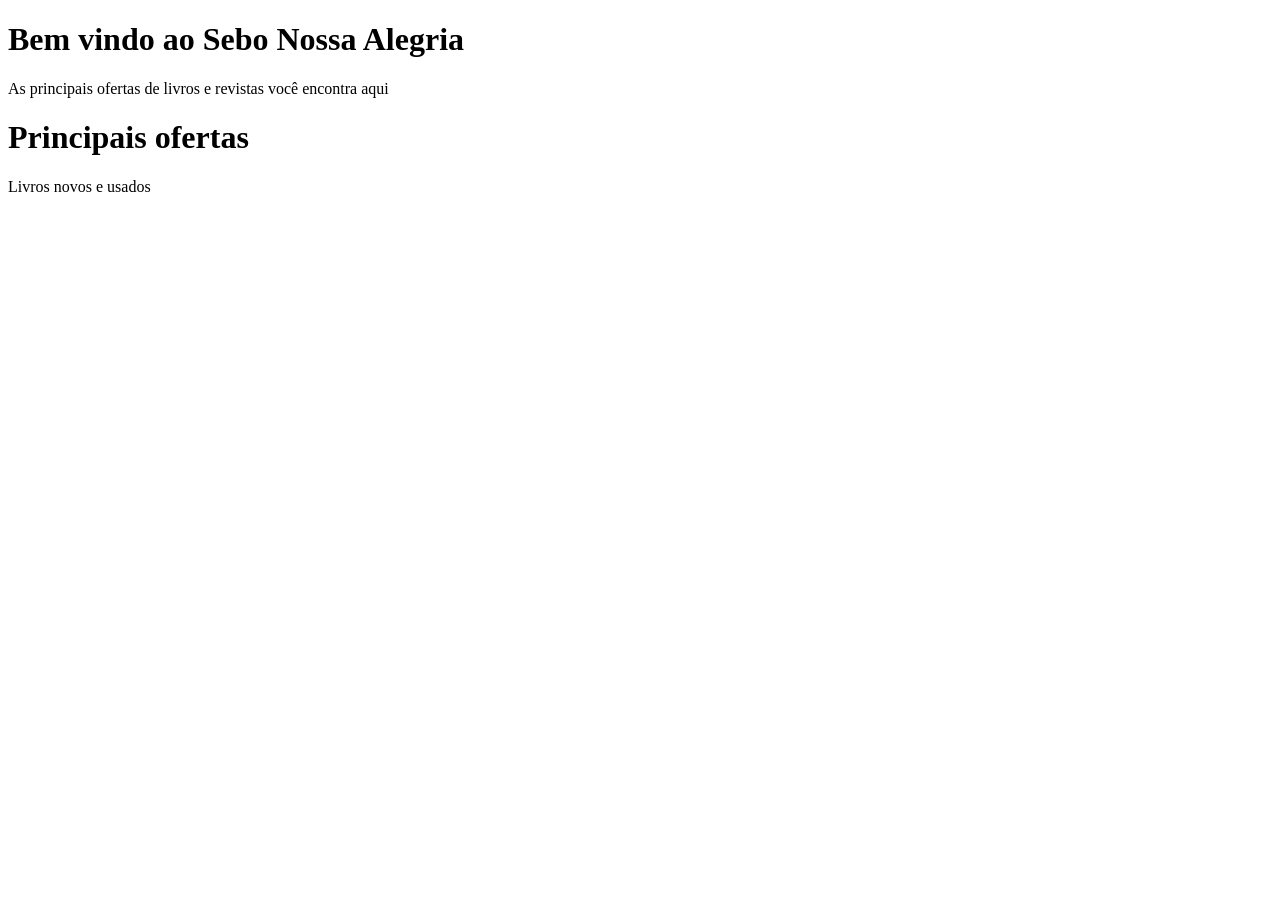
==== index.html @ 8214e022 "modified:   README.md 	new file:   index.html" ====
<!DOCTYPE html>
<!--[if lt IE 7]>      <html class="no-js lt-ie9 lt-ie8 lt-ie7"> <![endif]-->
<!--[if IE 7]>         <html class="no-js lt-ie9 lt-ie8"> <![endif]-->
<!--[if IE 8]>         <html class="no-js lt-ie9"> <![endif]-->
<!--[if gt IE 8]>      <html class="no-js"> <!--<![endif]-->
<html>
    <head>
        <meta charset="utf-8">
        <meta http-equiv="X-UA-Compatible" content="IE=edge">
        <title>Sebo Nossa Alegria</title>
        <meta name="description" content="">
        <meta name="viewport" content="width=device-width, initial-scale=1">
        <link rel="stylesheet" href="">
    </head>
    <body>
        <div class="apresentação">
            <h1>Bem vindo ao Sebo Nossa Alegria</h1>
            <p>As principais ofertas de livros e revistas você encontra aqui</p>
        </div>
        <div class="ofertas-livros">
            <h1>Principais ofertas</h1>
            <p>Livros novos e usados</p>
        </div>
        <script src="" async defer></script>
    </body>
</html>
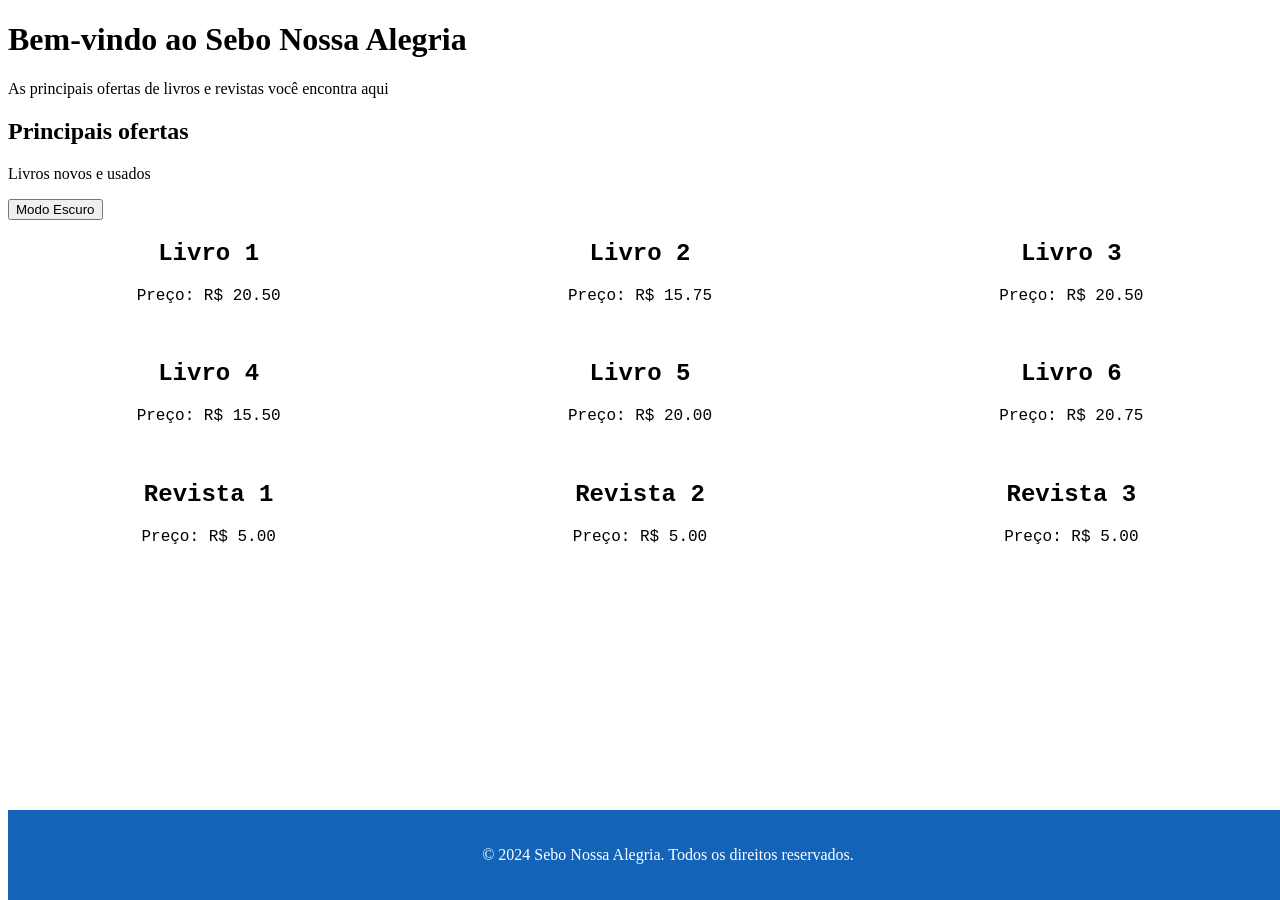
==== commit 408cc5b0: "ADD index.html" ====
--- a/index.html
+++ b/index.html
@@ -1,26 +1,31 @@
 <!DOCTYPE html>
-<!--[if lt IE 7]>      <html class="no-js lt-ie9 lt-ie8 lt-ie7"> <![endif]-->
-<!--[if IE 7]>         <html class="no-js lt-ie9 lt-ie8"> <![endif]-->
-<!--[if IE 8]>         <html class="no-js lt-ie9"> <![endif]-->
-<!--[if gt IE 8]>      <html class="no-js"> <!--<![endif]-->
-<html>
-    <head>
-        <meta charset="utf-8">
-        <meta http-equiv="X-UA-Compatible" content="IE=edge">
-        <title>Sebo Nossa Alegria</title>
-        <meta name="description" content="">
-        <meta name="viewport" content="width=device-width, initial-scale=1">
-        <link rel="stylesheet" href="">
-    </head>
-    <body>
-        <div class="apresentação">
-            <h1>Bem vindo ao Sebo Nossa Alegria</h1>
-            <p>As principais ofertas de livros e revistas você encontra aqui</p>
-        </div>
-        <div class="ofertas-livros">
-            <h1>Principais ofertas</h1>
-            <p>Livros novos e usados</p>
-        </div>
-        <script src="" async defer></script>
-    </body>
-</html>+<html lang="pt-br">
+  <head>
+    <meta charset="utf-8" />
+    <meta http-equiv="X-UA-Compatible" content="IE=edge" />
+    <title>Sebo Nossa Alegria</title>
+    <meta name="description" content="" />
+    <meta name="viewport" content="width=device-width, initial-scale=1" />
+    <link rel="stylesheet" href="assets/styles.css" />
+  </head>
+  <body>
+    <header>
+      <h1>Bem-vindo ao Sebo Nossa Alegria</h1>
+      <p>As principais ofertas de livros e revistas você encontra aqui</p>
+    </header>
+    <main>
+      <section class="ofertas">
+        <h2>Principais ofertas</h2>
+        <p>Livros novos e usados</p>
+      </section>
+      <button id="modo-escuro">Modo Escuro</button>
+      <div id="produtos" class="produtos">
+        <!-- Aqui serão inseridos os produtos -->
+      </div>
+    </main>
+    <footer>
+        <p>&copy; 2024 Sebo Nossa Alegria. Todos os direitos reservados.</p>
+    </footer>
+    <script src="assets/main.js" async defer></script>
+  </body>
+</html>
--- a/assets/styles.css
+++ b/assets/styles.css
@@ -0,0 +1,53 @@
+/* Estilos para o footer */
+footer {
+    background-color: #1363b8;
+    color: #fff;
+    padding: 20px;
+    text-align: center;
+    position: fixed;
+    width: 100%;
+    bottom: 0;
+  }
+  
+/* Estilos para o layout dos produtos */
+.produtos {
+  display: flex;
+  flex-wrap: wrap;
+  justify-content: space-between;
+}
+
+.produto {
+  width: calc(33.33% - 20px);
+  margin-bottom: 20px;
+  text-align: center;
+  font-family: "Courier New", Courier, monospace;
+}
+
+
+
+/* Estilos para o modo escuro */
+body.modo-escuro {
+  background-color: #302f2f;
+  color: #fff;
+}
+
+.modo-escuro header {
+  background-color: #1d1c1c;
+}
+
+.modo-escuro footer {
+  background-color: #1d1c1c;
+}
+
+/* Media queries para ajustar o layout em telas menores */
+@media screen and (max-width: 768px) {
+  .produto {
+    width: calc(50% - 20px);
+  }
+}
+
+@media screen and (max-width: 480px) {
+  .produto {
+    width: calc(100% - 20px);
+  }
+}
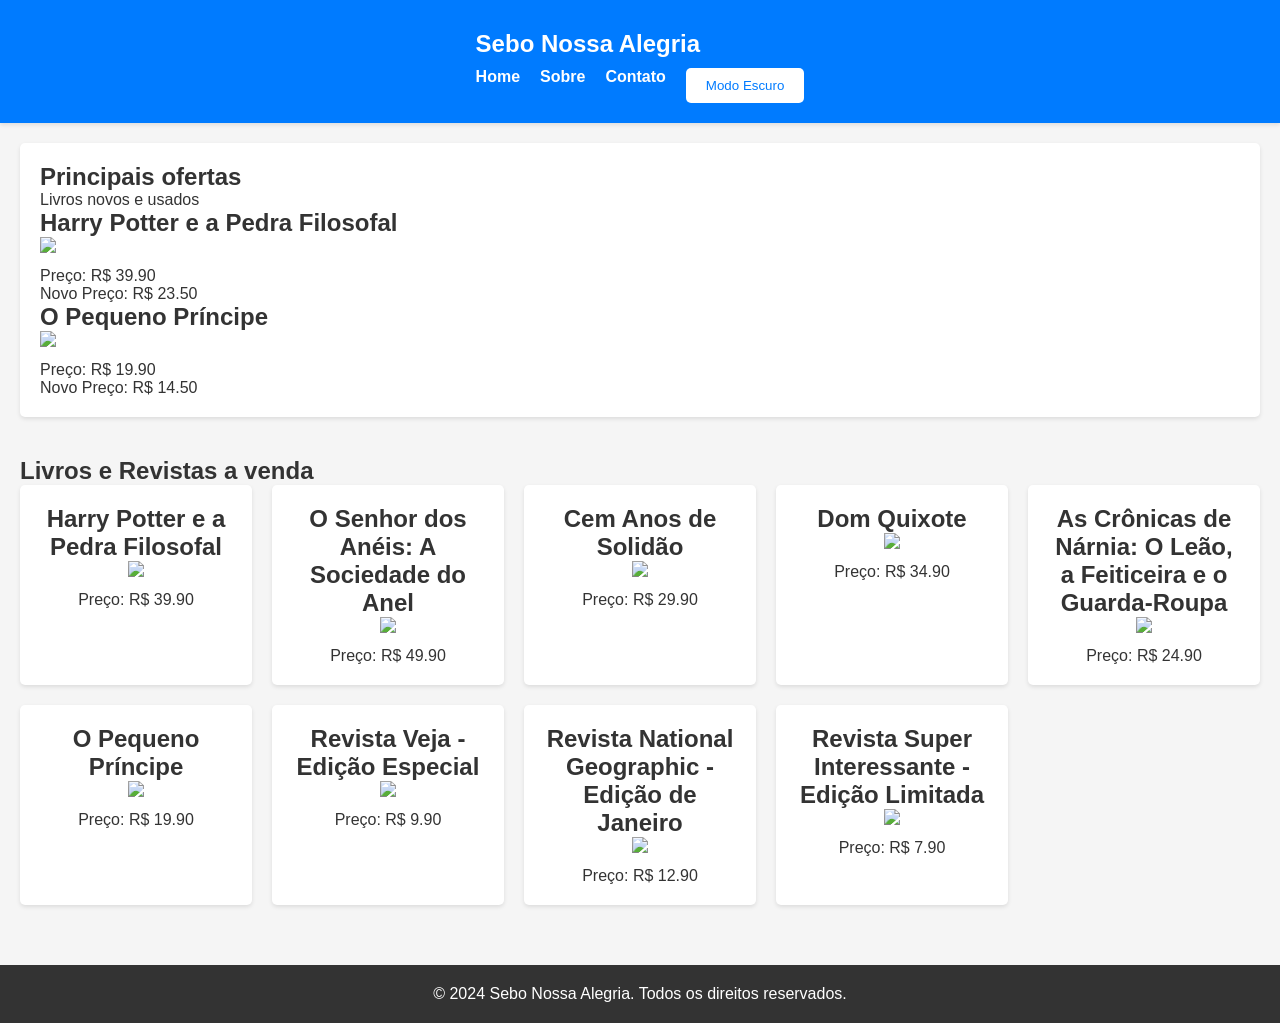
==== commit f6e74ecb: "Update Index.html" ====
--- a/index.html
+++ b/index.html
@@ -1,31 +1,51 @@
 <!DOCTYPE html>
 <html lang="pt-br">
-  <head>
-    <meta charset="utf-8" />
-    <meta http-equiv="X-UA-Compatible" content="IE=edge" />
+<head>
+    <meta charset="utf-8">
+    <meta http-equiv="X-UA-Compatible" content="IE=edge">
     <title>Sebo Nossa Alegria</title>
-    <meta name="description" content="" />
-    <meta name="viewport" content="width=device-width, initial-scale=1" />
-    <link rel="stylesheet" href="assets/styles.css" />
-  </head>
-  <body>
+    <meta name="description" content="">
+    <meta name="viewport" content="width=device-width, initial-scale=1">
+    <link rel="stylesheet" href="assets/styles.css">
+</head>
+<body>
     <header>
-      <h1>Bem-vindo ao Sebo Nossa Alegria</h1>
-      <p>As principais ofertas de livros e revistas você encontra aqui</p>
+        <nav class="navbar">
+            <div class="container">
+                <div class="logo">
+                    <h1>Sebo Nossa Alegria</h1>
+                </div>
+                <ul class="menu">
+                    <li><a href="#">Home</a></li>
+                    <li><a href="#">Sobre</a></li>
+                    <li><a href="#">Contato</a></li>
+                    <li><button id="modo-escuro">Modo Escuro</button></li>
+                </ul>
+            </div>
+        </nav>
     </header>
     <main>
-      <section class="ofertas">
-        <h2>Principais ofertas</h2>
-        <p>Livros novos e usados</p>
-      </section>
-      <button id="modo-escuro">Modo Escuro</button>
-      <div id="produtos" class="produtos">
-        <!-- Aqui serão inseridos os produtos -->
-      </div>
+        <section class="ofertas">
+            <h2>Principais ofertas</h2>
+            <p>Livros novos e usados</p>
+            <div id="promocao" class="promocao">
+                <!-- Aqui serão inseridos os promocao -->
+            </div>
+        </section>
+        <section>
+            <h1>
+                Livros e Revistas a venda
+            </h1>
+            <div id="produtos" class="produtos">
+                <!-- Aqui serão inseridos os produtos -->
+            </div>
+        </section>
+
+
     </main>
     <footer>
         <p>&copy; 2024 Sebo Nossa Alegria. Todos os direitos reservados.</p>
     </footer>
     <script src="assets/main.js" async defer></script>
-  </body>
+</body>
 </html>
--- a/assets/styles.css
+++ b/assets/styles.css
@@ -1,53 +1,142 @@
-/* Estilos para o footer */
-footer {
-    background-color: #1363b8;
+/* Reset de estilos */
+* {
+    margin: 0;
+    padding: 0;
+    box-sizing: border-box;
+}
+
+/* Estilos gerais */
+body {
+    font-family: Arial, sans-serif;
+    background-color: #f5f5f5;
+    color: #333;
+    transition: background-color 0.3s ease, color 0.3s ease;
+}
+
+body.dark-mode {
+    background-color: #333;
     color: #fff;
+}
+
+.container {
+    max-width: 1200px;
+    margin: 0 auto;
+    padding: 0 20px;
+}
+
+header {
+    background-color: #007bff;
+    color: #fff;
+    box-shadow: 0 2px 4px rgba(0, 0, 0, 0.1);
+}
+
+.logo {
+    margin-top: 10px;
+    padding-bottom: 10px;
+}
+
+.logo h1 {
+    font-size: 24px;
+}
+
+.navbar {
+    display: flex;
+    justify-content: space-between;
+    align-items: center;
+    padding: 20px 0;
+}
+
+.menu {
+    list-style: none;
+    display: flex;
+}
+
+.menu li {
+    margin-right: 20px;
+}
+
+.menu li:last-child {
+    margin-right: 0;
+}
+
+.menu a {
+    text-decoration: none;
+    color: #fff;
+    font-weight: bold;
+    transition: color 0.3s ease;
+}
+
+.menu a:hover {
+    color: #f0f0f0;
+}
+
+button {
+    padding: 10px 20px;
+    background-color: #fff;
+    color: #007bff;
+    border: none;
+    border-radius: 5px;
+    cursor: pointer;
+    transition: background-color 0.3s ease, color 0.3s ease;
+}
+
+button.dark-mode {
+    background-color: #007bff;
+    color: #fff;
+}
+
+button:hover {
+    background-color: #f0f0f0;
+}
+
+button.dark-mode:hover {
+    background-color: #0056b3;
+}
+
+main {
     padding: 20px;
-    text-align: center;
-    position: fixed;
-    width: 100%;
-    bottom: 0;
-  }
-  
-/* Estilos para o layout dos produtos */
+}
+
+section {
+    margin-bottom: 40px;
+}
+
+.ofertas {
+    background-color: #fff;
+    padding: 20px;
+    border-radius: 5px;
+    box-shadow: 0 2px 4px rgba(0, 0, 0, 0.1);
+}
+
 .produtos {
-  display: flex;
-  flex-wrap: wrap;
-  justify-content: space-between;
+    display: grid;
+    grid-template-columns: repeat(auto-fill, minmax(200px, 1fr));
+    grid-gap: 20px;
 }
 
 .produto {
-  width: calc(33.33% - 20px);
-  margin-bottom: 20px;
-  text-align: center;
-  font-family: "Courier New", Courier, monospace;
+    background-color: #fff;
+    padding: 20px;
+    border-radius: 5px;
+    box-shadow: 0 2px 4px rgba(0, 0, 0, 0.1);
+    text-align: center;
 }
 
-
-
-/* Estilos para o modo escuro */
-body.modo-escuro {
-  background-color: #302f2f;
-  color: #fff;
+.imagem-produto {
+    width: 100%;
+    max-height: 200px;
+    object-fit: cover;
+    margin-bottom: 10px;
 }
 
-.modo-escuro header {
-  background-color: #1d1c1c;
+footer {
+    background-color: #333;
+    color: #fff;
+    text-align: center;
+    padding: 20px 0;
 }
 
-.modo-escuro footer {
-  background-color: #1d1c1c;
+footer p {
+    margin: 0;
 }
 
-/* Media queries para ajustar o layout em telas menores */
-@media screen and (max-width: 768px) {
-  .produto {
-    width: calc(50% - 20px);
-  }
-}
-
-@media screen and (max-width: 480px) {
-  .produto {
-    width: calc(100% - 20px);
-  }
-}
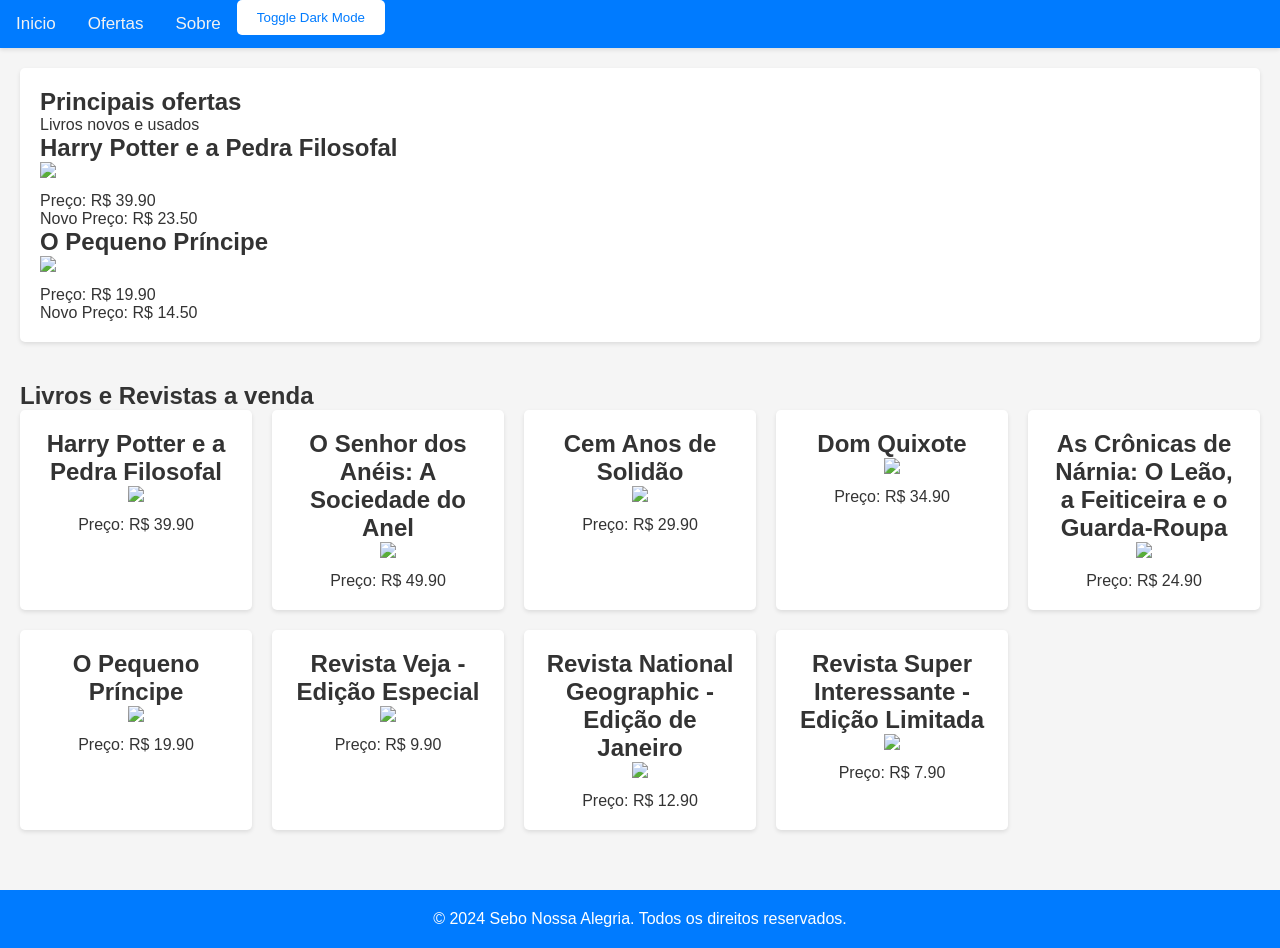
==== commit 64cdc934: "dark mode update" ====
--- a/index.html
+++ b/index.html
@@ -10,19 +10,12 @@
 </head>
 <body>
     <header>
-        <nav class="navbar">
-            <div class="container">
-                <div class="logo">
-                    <h1>Sebo Nossa Alegria</h1>
-                </div>
-                <ul class="menu">
-                    <li><a href="#">Home</a></li>
-                    <li><a href="#">Sobre</a></li>
-                    <li><a href="#">Contato</a></li>
-                    <li><button id="modo-escuro">Modo Escuro</button></li>
-                </ul>
-            </div>
-        </nav>
+        <div class="topnav">
+            <a href="#home">Inicio</a>
+            <a href="#news">Ofertas</a>
+            <a href="#about">Sobre</a>
+            <button id="theme-toggle">Toggle Dark Mode</button>
+          </div>
     </header>
     <main>
         <section class="ofertas">
--- a/assets/styles.css
+++ b/assets/styles.css
@@ -30,21 +30,30 @@
     box-shadow: 0 2px 4px rgba(0, 0, 0, 0.1);
 }
 
-.logo {
-    margin-top: 10px;
-    padding-bottom: 10px;
+/* Adiciona uma cor de fundo preta à barra de navegação superior */
+.topnav {
+    background-color: #007bff;
+    overflow: hidden;
 }
 
-.logo h1 {
-    font-size: 24px;
+/* Estiliza os links dentro da barra de navegação */
+.topnav a {
+    float: left;
+    color: #f2f2f2;
+    text-align: center;
+    padding: 14px 16px;
+    text-decoration: none;
+    font-size: 17px;
+    transition: background-color 0.3s, color 0.3s; /* Adiciona transição suave para mudanças de cor */
 }
 
-.navbar {
-    display: flex;
-    justify-content: space-between;
-    align-items: center;
-    padding: 20px 0;
+/* Muda a cor dos links ao passar o mouse sobre eles */
+.topnav a:hover {
+    background-color: #ffffff;
+    color: #007bff;
 }
+
+/* Adiciona uma cor ao link ativo/atual */
 
 .menu {
     list-style: none;
@@ -130,7 +139,7 @@
 }
 
 footer {
-    background-color: #333;
+    background-color: #007bff;
     color: #fff;
     text-align: center;
     padding: 20px 0;
